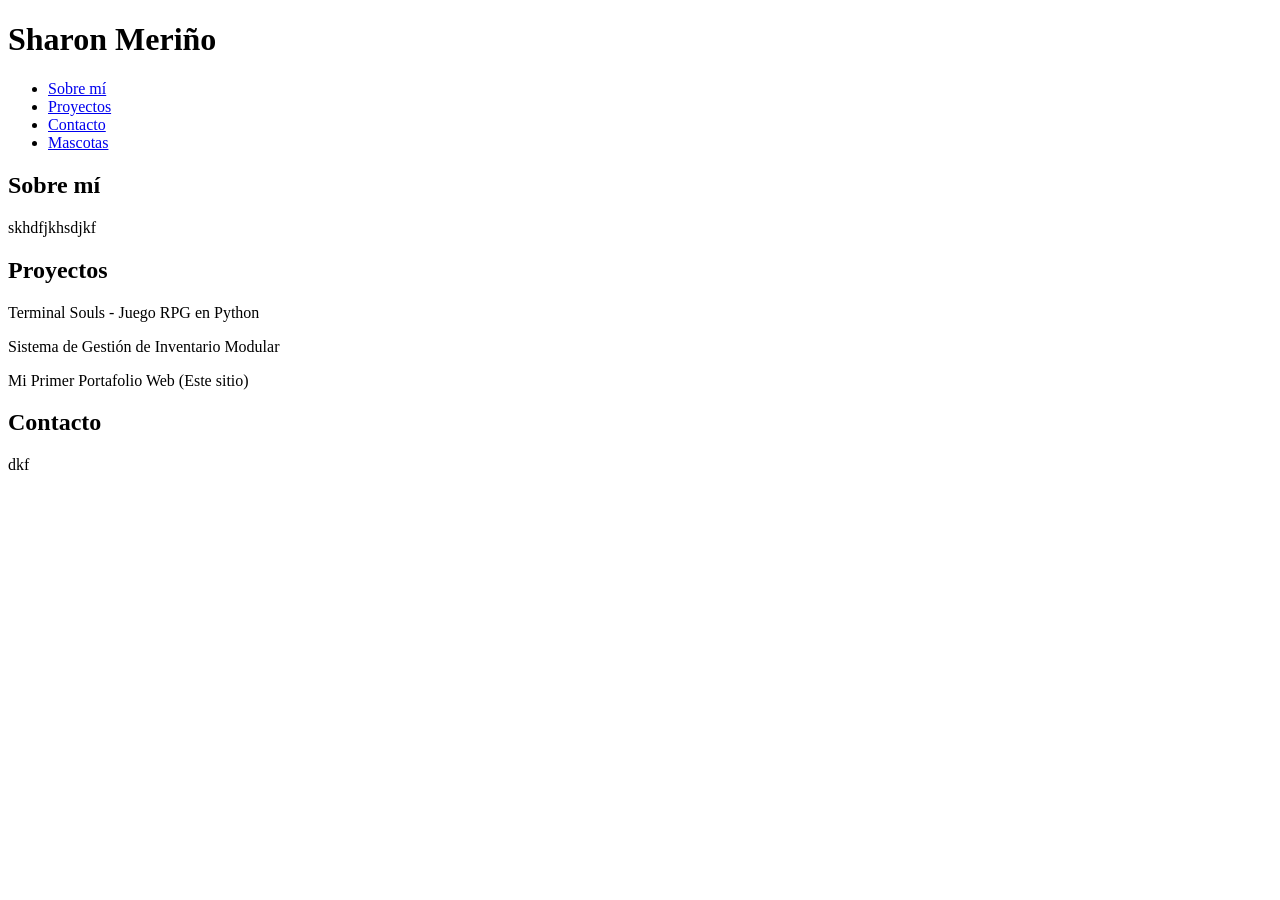
==== Semana1/index.html @ 3a5b1dd1 "hds" ====
<!DOCTYPE html>
<html lang="es">
    <!--Configurciones invisibles de la pagina-->
    <!--Conecta el HTML con el CSS-->
<head>
    <title>Portfolio</title>
    <link rel="stylesheet" href="styles.css">
</head>
<!--Toda la parte visible de la pagina-->
<body>
    <header>
        <h1>Sharon Meriño</h1>
        <nav>
            <!--Se utiliza ul para listar-->
            <ul>
                <li><a href="#sobre-mi">Sobre mí</a></li>
                <li><a href="#proyectos">Proyectos</a></li>
                <li><a href="#contacto">Contacto</a></li>
                <!--Enlace que lleva a la segunda pagina-->
                <li><a href="mascotas.html">Mascotas</a></li>
            </ul>
        </nav>
    </header>
    <section id="sobre-mi">
        <h2>Sobre mí</h2>
        <p>skhdfjkhsdjkf</p>
    </section>
    <section id="proyectos">
        <h2>Proyectos</h2>
        <p>Terminal Souls - Juego RPG en Python</p>
        <p>Sistema de Gestión de Inventario Modular</p>
        <p>Mi Primer Portafolio Web (Este sitio)</p>
    </section>
    <section id="contacto">
        <h2>Contacto</h2>
        
        <p>dkf</p>
    </section>

</body>
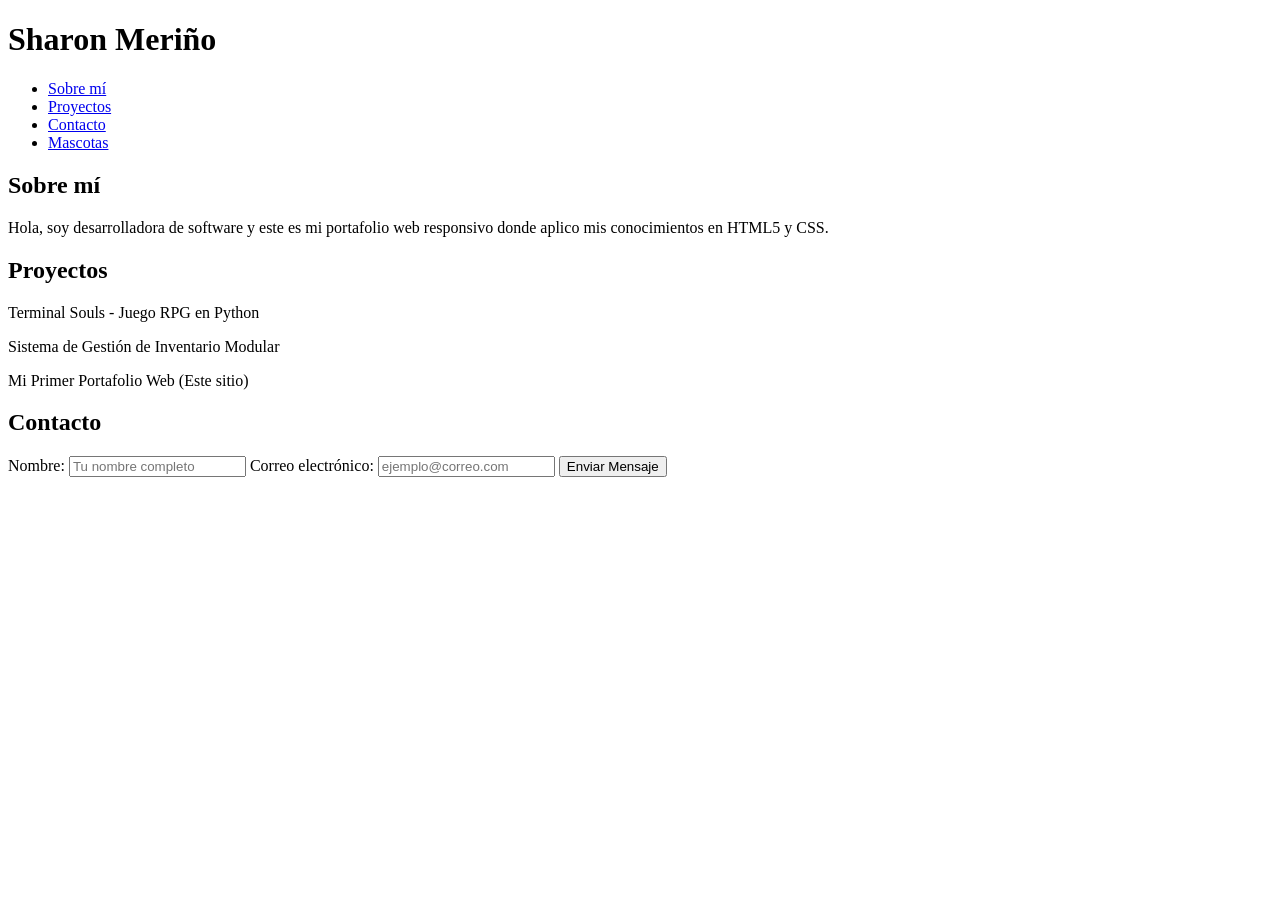
==== commit 70edc219: "final" ====
--- a/Semana1/index.html
+++ b/Semana1/index.html
@@ -23,7 +23,7 @@
     </header>
     <section id="sobre-mi">
         <h2>Sobre mí</h2>
-        <p>skhdfjkhsdjkf</p>
+        <p>Hola, soy desarrolladora de software y este es mi portafolio web responsivo donde aplico mis conocimientos en HTML5 y CSS.</p>
     </section>
     <section id="proyectos">
         <h2>Proyectos</h2>
@@ -33,8 +33,16 @@
     </section>
     <section id="contacto">
         <h2>Contacto</h2>
-        
-        <p>dkf</p>
+        <form action="#" method="POST">
+            <label for="nombre">Nombre:</label>
+            <input type="text" id="nombre" name="nombre" placeholder="Tu nombre completo">
+
+            <label for="email">Correo electrónico:</label>
+            <input type="email" id="email" name="email" placeholder="ejemplo@correo.com">
+
+            <button type="submit">Enviar Mensaje</button>
+        </form>
     </section>
 
-</body>+</body>
+</html>
